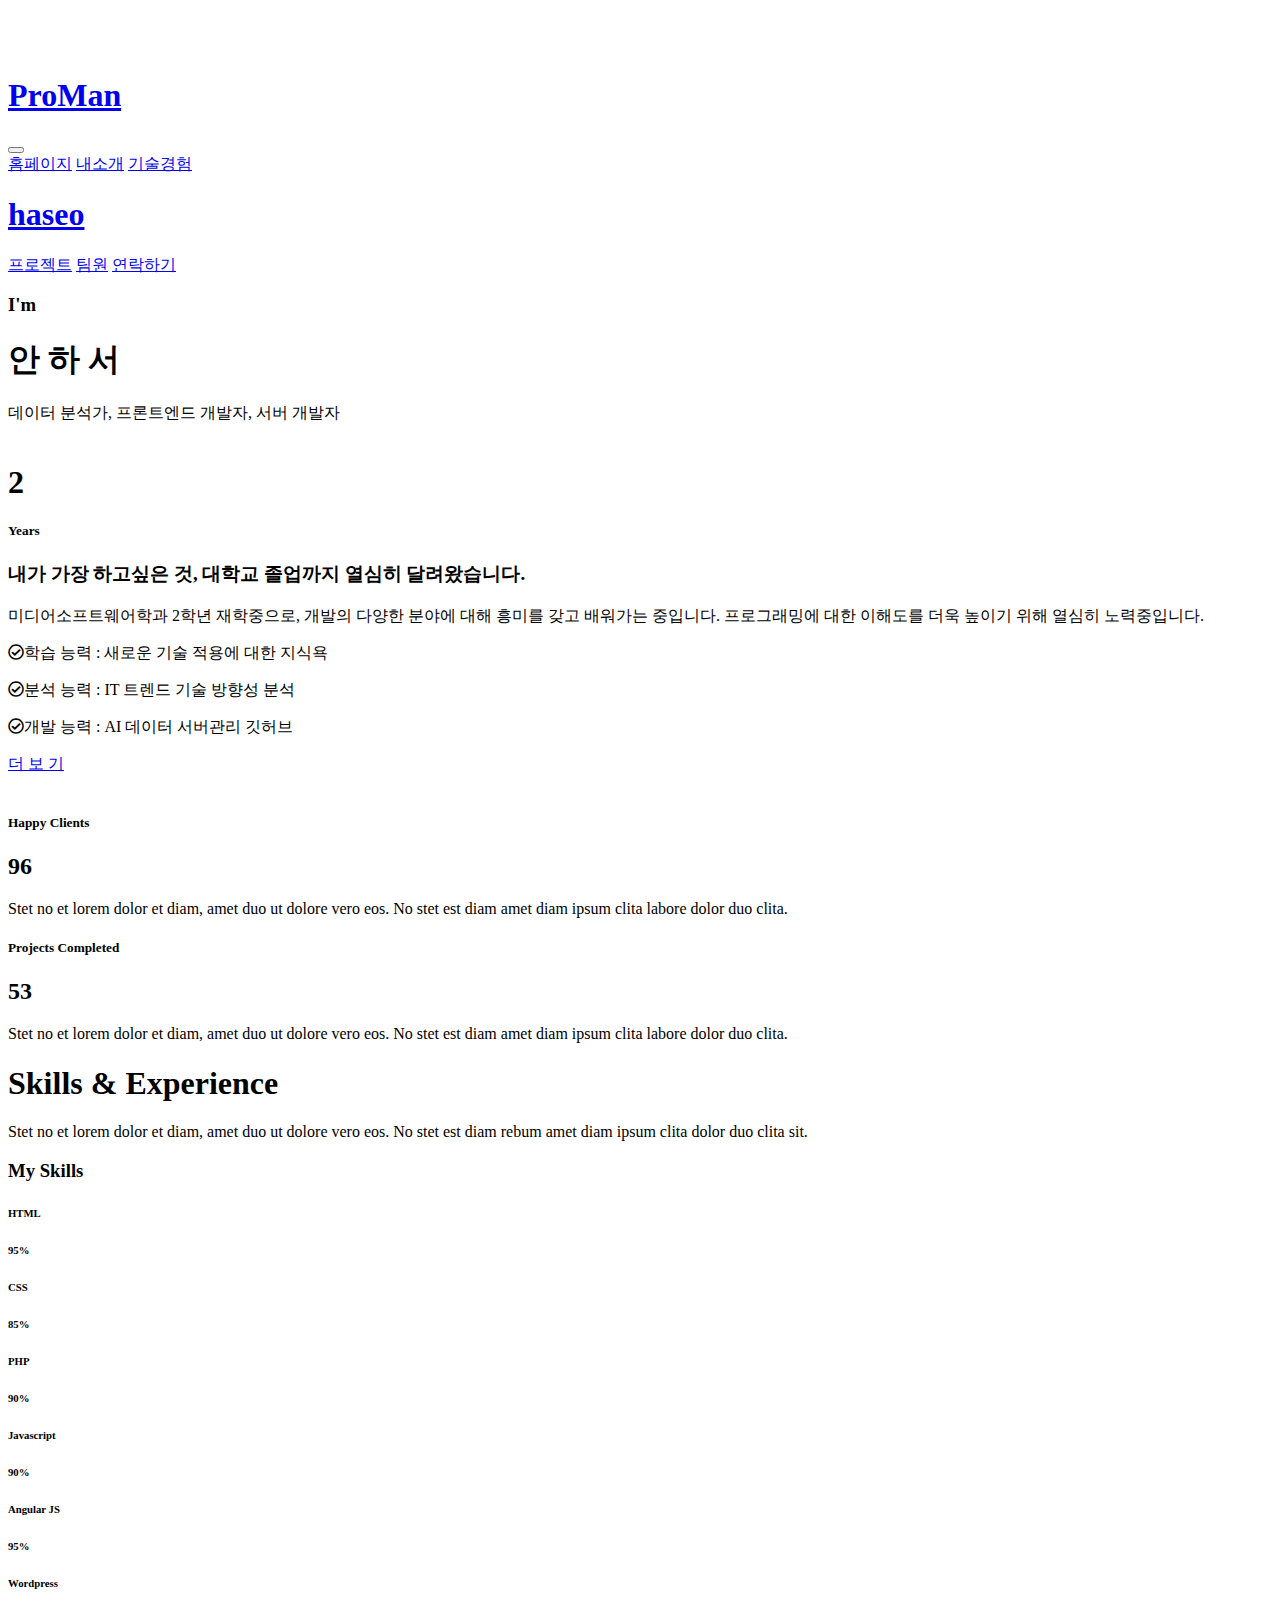
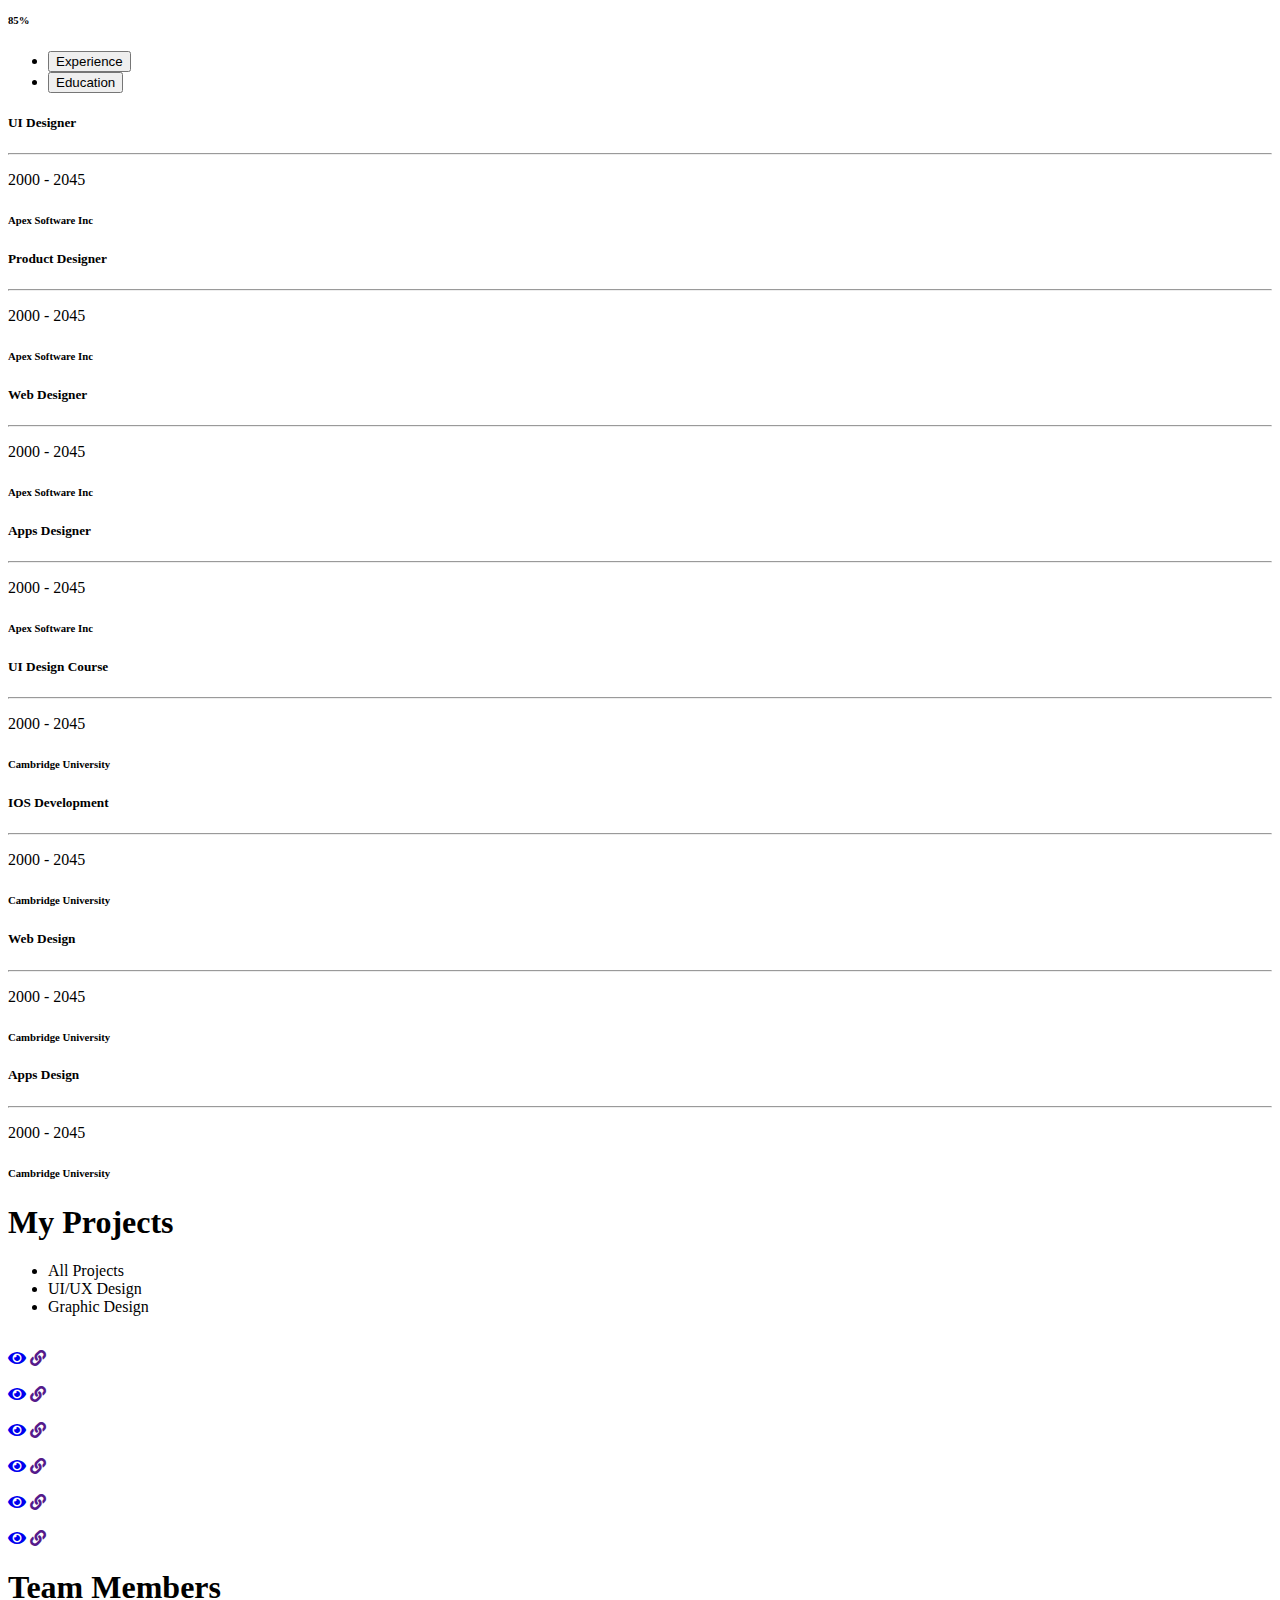
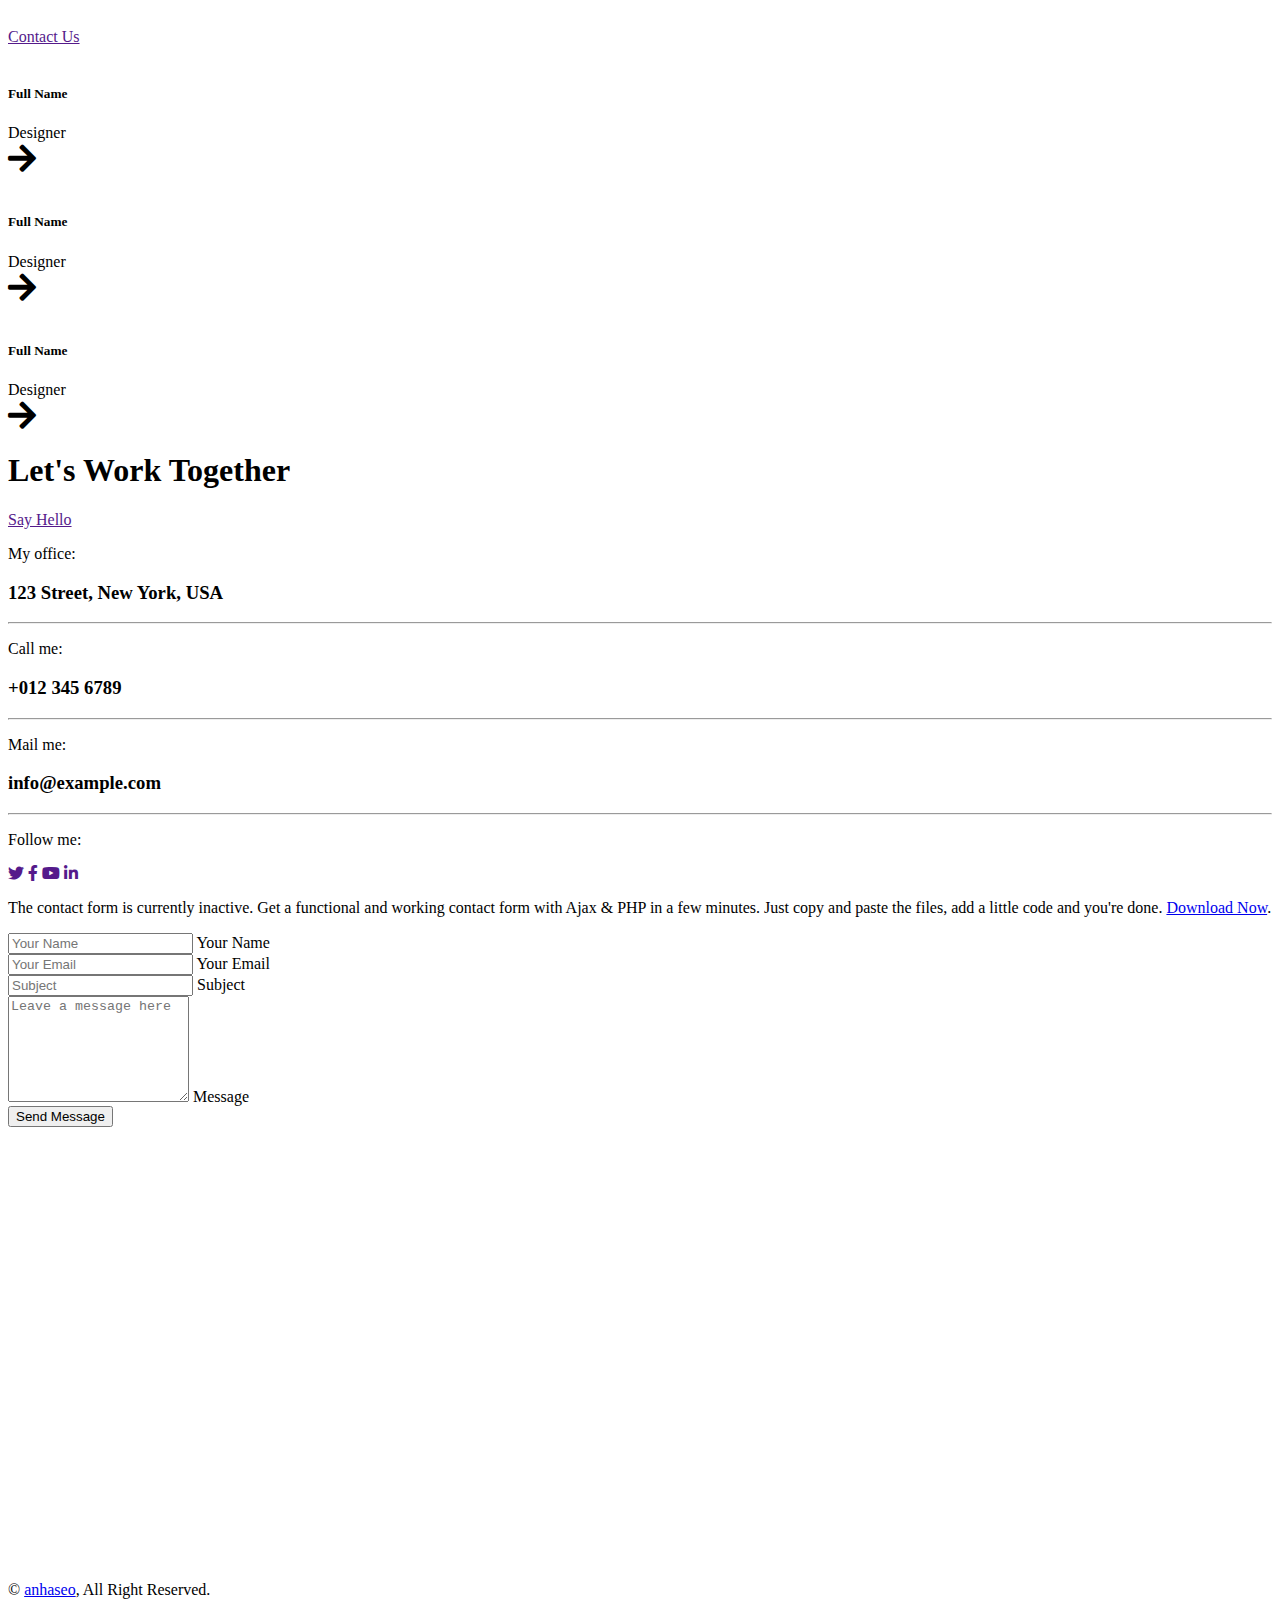
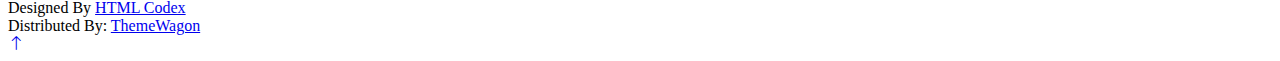
==== src/main/resources/templates/index.html @ 4a4313ca "포트폴리오" ====
<!DOCTYPE html>
<html lang="en">

<head>
    <meta charset="utf-8">
    <title>anhaseo - Personal Portfolio HTML Template</title>
    <meta content="width=device-width, initial-scale=1.0" name="viewport">
    <meta content="" name="keywords">
    <meta content="" name="description">

    <!-- Favicon -->
    <link href="img/favicon.ico" rel="icon">

    <!-- Google Web Fonts -->
    <link rel="preconnect" href="https://fonts.googleapis.com">
    <link rel="preconnect" href="https://fonts.gstatic.com" crossorigin>
    <link href="https://fonts.googleapis.com/css2?family=Open+Sans:wght@400;500;600;700;800&display=swap" rel="stylesheet"> 

    <!-- Icon Font Stylesheet -->
    <link href="https://cdnjs.cloudflare.com/ajax/libs/font-awesome/5.10.0/css/all.min.css" rel="stylesheet">
    <link href="https://cdn.jsdelivr.net/npm/bootstrap-icons@1.4.1/font/bootstrap-icons.css" rel="stylesheet">

    <!-- Libraries Stylesheet -->
    <link href="lib/animate/animate.min.css" rel="stylesheet">
    <link href="lib/lightbox/css/lightbox.min.css" rel="stylesheet">
    <link href="lib/owlcarousel/assets/owl.carousel.min.css" rel="stylesheet">

    <!-- Customized Bootstrap Stylesheet -->
    <link href="css/bootstrap.min.css" rel="stylesheet">

    <!-- Template Stylesheet -->
    <link href="css/style.css" rel="stylesheet">
</head>

<body data-bs-spy="scroll" data-bs-target=".navbar" data-bs-offset="51">
    <!-- Spinner Start -->
    <div id="spinner" class="show bg-white position-fixed translate-middle w-100 vh-100 top-50 start-50 d-flex align-items-center justify-content-center">
        <div class="spinner-border text-primary" style="width: 3rem; height: 3rem;" role="status">
            <span class="sr-only">Loading...</span>
        </div>
    </div>
    <!-- Spinner End -->


    <!-- Navbar Start -->
    <nav class="navbar navbar-expand-lg bg-white navbar-light fixed-top shadow py-lg-0 px-4 px-lg-5 wow fadeIn" data-wow-delay="0.1s">
        <a href="index.html" class="navbar-brand d-block d-lg-none">
            <h1 class="text-primary fw-bold m-0">ProMan</h1>
        </a>
        <button type="button" class="navbar-toggler" data-bs-toggle="collapse" data-bs-target="#navbarCollapse">
            <span class="navbar-toggler-icon"></span>
        </button>
        <div class="collapse navbar-collapse justify-content-between py-4 py-lg-0" id="navbarCollapse">
            <div class="navbar-nav ms-auto py-0">
                <a href="#home" class="nav-item nav-link active">홈페이지</a>
                <a href="#about" class="nav-item nav-link">내소개</a>
                <a href="#skill" class="nav-item nav-link">기술경험</a>
            </div>
            <a href="index.html" class="navbar-brand bg-secondary py-3 px-4 mx-3 d-none d-lg-block">
                <h1 class="text-primary fw-bold m-0">haseo</h1>
            </a>
            <div class="navbar-nav me-auto py-0">
                <a href="#project" class="nav-item nav-link">프로젝트</a>
                <a href="#team" class="nav-item nav-link">팀원</a>
                <a href="#contact" class="nav-item nav-link">연락하기</a>
            </div>
        </div>
    </nav>
    <!-- Navbar End -->


    <!-- Header Start -->
    <div class="container-fluid bg-light my-6 mt-0" id="home">
        <div class="container">
            <div class="row g-5 align-items-center">
                <div class="col-lg-6 py-6 pb-0 pt-lg-0">
                    <h3 class="text-primary mb-3">I'm</h3>
                    <h1 class="display-3 mb-3">안 하 서</h1>
                    <h2 class="typed-text-output d-inline"></h2>
                    <div class="typed-text d-none">데이터 분석가, 프론트엔드 개발자, 서버 개발자</div>
                    <!-- <div class="d-flex align-items-center pt-5">
                        <a href="" class="btn btn-primary py-3 px-4 me-5">Download CV</a>
                        <button type="button" class="btn-play" data-bs-toggle="modal"
                            data-src="https://www.youtube.com/embed/DWRcNpR6Kdc" data-bs-target="#videoModal">
                            <span></span>
                        </button>
                        <h5 class="ms-4 mb-0 d-none d-sm-block">Play Video</h5>
                    </div> -->
                </div>
                <div class="col-lg-6">
                    <img class="img-fluid" src="img/haseo.png" alt="">
                </div>
            </div>
        </div>
    </div>
    <!-- Header End -->


    <!-- About Start -->
    <div class="container-xxl py-6" id="about">
        <div class="container">
            <div class="row g-5">
                <div class="col-lg-6 wow fadeInUp" data-wow-delay="0.1s">
                    <div class="d-flex align-items-center mb-5">
                        <div class="years flex-shrink-0 text-center me-4">
                            <h1 class="display-1 mb-0">2</h1>
                            <h5 class="mb-0">Years</h5>
                        </div>
                        <h3 class="lh-base mb-0">내가 가장 하고싶은 것, 대학교 졸업까지 열심히 달려왔습니다.</h3>
                    </div>
                    <p class="mb-4">미디어소프트웨어학과 2학년 재학중으로, 개발의 다양한 분야에 대해 흥미를 갖고 배워가는 중입니다. 프로그래밍에 대한 이해도를 더욱 높이기 위해 열심히 노력중입니다.</p>
                    <p class="mb-3"><i class="far fa-check-circle text-primary me-3"></i>학습 능력 : 새로운 기술 적용에 대한 지식욕</p>
                    <p class="mb-3"><i class="far fa-check-circle text-primary me-3"></i>분석 능력 : IT 트렌드 기술 방향성 분석</p>
                    <p class="mb-3"><i class="far fa-check-circle text-primary me-3"></i>개발 능력 : AI 데이터 서버관리 깃허브</p>
                    <!-- <a class="btn btn-primary py-3 px-5 mt-3" href="">Read More</a> -->
                    <a class="btn btn-primary py-3 px-5 mt-3" href="/about_detailed" target="_blank">더 보 기</a>
                </div>
                <div class="col-lg-6 wow fadeInUp" data-wow-delay="0.5s">
                    <div class="row g-3 mb-4">
                        <div class="col-sm-10">
                            <img class="img-fluid rounded" src="img/_.jpeg" alt="">
                        </div>
                        <!-- <div class="col-sm-6">
                            <img class="img-fluid rounded" src="img/mong.jpg" alt="">
                        </div> -->
                    </div>
                    <div class="d-flex align-items-center mb-3">
                        <h5 class="border-end pe-3 me-3 mb-0">Happy Clients</h5>
                        <h2 class="text-primary fw-bold mb-0" data-toggle="counter-up">96</h2>
                    </div>
                    <p class="mb-4">Stet no et lorem dolor et diam, amet duo ut dolore vero eos. No stet est diam amet diam ipsum clita labore dolor duo clita.</p>
                    <div class="d-flex align-items-center mb-3">
                        <h5 class="border-end pe-3 me-3 mb-0">Projects Completed</h5>
                        <h2 class="text-primary fw-bold mb-0" data-toggle="counter-up">53</h2>
                    </div>
                    <p class="mb-0">Stet no et lorem dolor et diam, amet duo ut dolore vero eos. No stet est diam amet diam ipsum clita labore dolor duo clita.</p>
                </div>
            </div>
        </div>
    </div>
    <!-- About End -->


    <!-- Expertise Start -->
    <div class="container-xxl py-6 pb-5" id="skill">
        <div class="container">
            <div class="row g-5">
                <div class="col-lg-6 wow fadeInUp" data-wow-delay="0.1s">
                    <h1 class="display-5 mb-5">Skills & Experience</h1>
                    <p class="mb-4">Stet no et lorem dolor et diam, amet duo ut dolore vero eos. No stet est diam rebum amet diam ipsum clita dolor duo clita sit.</p>
                    <h3 class="mb-4">My Skills</h3>
                    <div class="row align-items-center">
                        <div class="col-md-6">
                            <div class="skill mb-4">
                                <div class="d-flex justify-content-between">
                                    <h6 class="font-weight-bold">HTML</h6>
                                    <h6 class="font-weight-bold">95%</h6>
                                </div>
                                <div class="progress">
                                    <div class="progress-bar bg-primary" role="progressbar" aria-valuenow="95" aria-valuemin="0" aria-valuemax="100"></div>
                                </div>
                            </div>
                            <div class="skill mb-4">
                                <div class="d-flex justify-content-between">
                                    <h6 class="font-weight-bold">CSS</h6>
                                    <h6 class="font-weight-bold">85%</h6>
                                </div>
                                <div class="progress">
                                    <div class="progress-bar bg-warning" role="progressbar" aria-valuenow="85" aria-valuemin="0" aria-valuemax="100"></div>
                                </div>
                            </div>
                            <div class="skill mb-4">
                                <div class="d-flex justify-content-between">
                                    <h6 class="font-weight-bold">PHP</h6>
                                    <h6 class="font-weight-bold">90%</h6>
                                </div>
                                <div class="progress">
                                    <div class="progress-bar bg-danger" role="progressbar" aria-valuenow="90" aria-valuemin="0" aria-valuemax="100"></div>
                                </div>
                            </div>
                        </div>
                        <div class="col-md-6">
                            <div class="skill mb-4">
                                <div class="d-flex justify-content-between">
                                    <h6 class="font-weight-bold">Javascript</h6>
                                    <h6 class="font-weight-bold">90%</h6>
                                </div>
                                <div class="progress">
                                    <div class="progress-bar bg-danger" role="progressbar" aria-valuenow="90" aria-valuemin="0" aria-valuemax="100"></div>
                                </div>
                            </div>
                            <div class="skill mb-4">
                                <div class="d-flex justify-content-between">
                                    <h6 class="font-weight-bold">Angular JS</h6>
                                    <h6 class="font-weight-bold">95%</h6>
                                </div>
                                <div class="progress">
                                    <div class="progress-bar bg-dark" role="progressbar" aria-valuenow="95" aria-valuemin="0" aria-valuemax="100"></div>
                                </div>
                            </div>
                            <div class="skill mb-4">
                                <div class="d-flex justify-content-between">
                                    <h6 class="font-weight-bold">Wordpress</h6>
                                    <h6 class="font-weight-bold">85%</h6>
                                </div>
                                <div class="progress">
                                    <div class="progress-bar bg-info" role="progressbar" aria-valuenow="85" aria-valuemin="0" aria-valuemax="100"></div>
                                </div>
                            </div>
                        </div>
                    </div>
                </div>
                <div class="col-lg-6 wow fadeInUp" data-wow-delay="0.5s">
                    <ul class="nav nav-pills rounded border border-2 border-primary mb-5">
                        <li class="nav-item w-50">
                            <button class="nav-link w-100 py-3 fs-5 active" data-bs-toggle="pill" href="#tab-1">Experience</button>
                        </li>
                        <li class="nav-item w-50">
                            <button class="nav-link w-100 py-3 fs-5" data-bs-toggle="pill" href="#tab-2">Education</button>
                        </li>
                    </ul>
                    <div class="tab-content">
                        <div id="tab-1" class="tab-pane fade show p-0 active">
                            <div class="row gy-5 gx-4">
                                <div class="col-sm-6">
                                    <h5>UI Designer</h5>
                                    <hr class="text-primary my-2">
                                    <p class="text-primary mb-1">2000 - 2045</p>
                                    <h6 class="mb-0">Apex Software Inc</h6>
                                </div>
                                <div class="col-sm-6">
                                    <h5>Product Designer</h5>
                                    <hr class="text-primary my-2">
                                    <p class="text-primary mb-1">2000 - 2045</p>
                                    <h6 class="mb-0">Apex Software Inc</h6>
                                </div>
                                <div class="col-sm-6">
                                    <h5>Web Designer</h5>
                                    <hr class="text-primary my-2">
                                    <p class="text-primary mb-1">2000 - 2045</p>
                                    <h6 class="mb-0">Apex Software Inc</h6>
                                </div>
                                <div class="col-sm-6">
                                    <h5>Apps Designer</h5>
                                    <hr class="text-primary my-2">
                                    <p class="text-primary mb-1">2000 - 2045</p>
                                    <h6 class="mb-0">Apex Software Inc</h6>
                                </div>
                            </div>
                        </div>
                        <div id="tab-2" class="tab-pane fade show p-0">
                            <div class="row gy-5 gx-4">
                                <div class="col-sm-6">
                                    <h5>UI Design Course</h5>
                                    <hr class="text-primary my-2">
                                    <p class="text-primary mb-1">2000 - 2045</p>
                                    <h6 class="mb-0">Cambridge University</h6>
                                </div>
                                <div class="col-sm-6">
                                    <h5>IOS Development</h5>
                                    <hr class="text-primary my-2">
                                    <p class="text-primary mb-1">2000 - 2045</p>
                                    <h6 class="mb-0">Cambridge University</h6>
                                </div>
                                <div class="col-sm-6">
                                    <h5>Web Design</h5>
                                    <hr class="text-primary my-2">
                                    <p class="text-primary mb-1">2000 - 2045</p>
                                    <h6 class="mb-0">Cambridge University</h6>
                                </div>
                                <div class="col-sm-6">
                                    <h5>Apps Design</h5>
                                    <hr class="text-primary my-2">
                                    <p class="text-primary mb-1">2000 - 2045</p>
                                    <h6 class="mb-0">Cambridge University</h6>
                                </div>
                            </div>
                        </div>
                    </div>
                </div>
            </div>
        </div>
    </div>
    <!-- Expertise End -->




    <!-- Projects Start -->
    <div class="container-xxl py-6 pt-5" id="project">
        <div class="container">
            <div class="row g-5 mb-5 align-items-center wow fadeInUp" data-wow-delay="0.1s">
                <div class="col-lg-6">
                    <h1 class="display-5 mb-0">My Projects</h1>
                </div>
                <div class="col-lg-6 text-lg-end">
                    <ul class="list-inline mx-n3 mb-0" id="portfolio-flters">
                        <li class="mx-3 active" data-filter="*">All Projects</li>
                        <li class="mx-3" data-filter=".first">UI/UX Design</li>
                        <li class="mx-3" data-filter=".second">Graphic Design</li>
                    </ul>
                </div>
            </div>
            <div class="row g-4 portfolio-container wow fadeInUp" data-wow-delay="0.1s">
                <div class="col-lg-4 col-md-6 portfolio-item first">
                    <div class="portfolio-img rounded overflow-hidden">
                        <img class="img-fluid" src="img/project-1.jpg" alt="">
                        <div class="portfolio-btn">
                            <a class="btn btn-lg-square btn-outline-secondary border-2 mx-1" href="img/project-1.jpg" data-lightbox="portfolio"><i class="fa fa-eye"></i></a>
                            <a class="btn btn-lg-square btn-outline-secondary border-2 mx-1" href=""><i class="fa fa-link"></i></a>
                        </div>
                    </div>
                </div>
                <div class="col-lg-4 col-md-6 portfolio-item second">
                    <div class="portfolio-img rounded overflow-hidden">
                        <img class="img-fluid" src="img/project-2.jpg" alt="">
                        <div class="portfolio-btn">
                            <a class="btn btn-lg-square btn-outline-secondary border-2 mx-1" href="img/project-2.jpg" data-lightbox="portfolio"><i class="fa fa-eye"></i></a>
                            <a class="btn btn-lg-square btn-outline-secondary border-2 mx-1" href=""><i class="fa fa-link"></i></a>
                        </div>
                    </div>
                </div>
                <div class="col-lg-4 col-md-6 portfolio-item first">
                    <div class="portfolio-img rounded overflow-hidden">
                        <img class="img-fluid" src="img/project-3.jpg" alt="">
                        <div class="portfolio-btn">
                            <a class="btn btn-lg-square btn-outline-secondary border-2 mx-1" href="img/project-3.jpg" data-lightbox="portfolio"><i class="fa fa-eye"></i></a>
                            <a class="btn btn-lg-square btn-outline-secondary border-2 mx-1" href=""><i class="fa fa-link"></i></a>
                        </div>
                    </div>
                </div>
                <div class="col-lg-4 col-md-6 portfolio-item second">
                    <div class="portfolio-img rounded overflow-hidden">
                        <img class="img-fluid" src="img/project-4.jpg" alt="">
                        <div class="portfolio-btn">
                            <a class="btn btn-lg-square btn-outline-secondary border-2 mx-1" href="img/project-4.jpg" data-lightbox="portfolio"><i class="fa fa-eye"></i></a>
                            <a class="btn btn-lg-square btn-outline-secondary border-2 mx-1" href=""><i class="fa fa-link"></i></a>
                        </div>
                    </div>
                </div>
                <div class="col-lg-4 col-md-6 portfolio-item first">
                    <div class="portfolio-img rounded overflow-hidden">
                        <img class="img-fluid" src="img/project-5.jpg" alt="">
                        <div class="portfolio-btn">
                            <a class="btn btn-lg-square btn-outline-secondary border-2 mx-1" href="img/project-5.jpg" data-lightbox="portfolio"><i class="fa fa-eye"></i></a>
                            <a class="btn btn-lg-square btn-outline-secondary border-2 mx-1" href=""><i class="fa fa-link"></i></a>
                        </div>
                    </div>
                </div>
                <div class="col-lg-4 col-md-6 portfolio-item second">
                    <div class="portfolio-img rounded overflow-hidden">
                        <img class="img-fluid" src="img/project-6.jpg" alt="">
                        <div class="portfolio-btn">
                            <a class="btn btn-lg-square btn-outline-secondary border-2 mx-1" href="img/project-6.jpg" data-lightbox="portfolio"><i class="fa fa-eye"></i></a>
                            <a class="btn btn-lg-square btn-outline-secondary border-2 mx-1" href=""><i class="fa fa-link"></i></a>
                        </div>
                    </div>
                </div>
            </div>
        </div>
    </div>
    <!-- Projects End -->


    <!-- Team Start -->
    <div class="container-xxl py-6 pb-5" id="team">
        <div class="container">
            <div class="row g-5 mb-5 wow fadeInUp" data-wow-delay="0.1s">
                <div class="col-lg-6">
                    <h1 class="display-5 mb-0">Team Members</h1>
                </div>
                <div class="col-lg-6 text-lg-end">
                    <a class="btn btn-primary py-3 px-5" href="">Contact Us</a>
                </div>
            </div>
            <div class="row g-4">
                <div class="col-lg-4 col-md-6 wow fadeInUp" data-wow-delay="0.1s">
                    <div class="team-item position-relative">
                        <img class="img-fluid rounded" src="img/team-1.jpg" alt="">
                        <div class="team-text bg-white rounded-end p-4">
                            <div>
                                <h5>Full Name</h5>
                                <span>Designer</span>
                            </div>
                            <i class="fa fa-arrow-right fa-2x text-primary"></i>
                        </div>
                    </div>
                </div>
                <div class="col-lg-4 col-md-6 wow fadeInUp" data-wow-delay="0.3s">
                    <div class="team-item position-relative">
                        <img class="img-fluid rounded" src="img/team-2.jpg" alt="">
                        <div class="team-text bg-white rounded-end p-4">
                            <div>
                                <h5>Full Name</h5>
                                <span>Designer</span>
                            </div>
                            <i class="fa fa-arrow-right fa-2x text-primary"></i>
                        </div>
                    </div>
                </div>
                <div class="col-lg-4 col-md-6 wow fadeInUp" data-wow-delay="0.5s">
                    <div class="team-item position-relative">
                        <img class="img-fluid rounded" src="img/team-3.jpg" alt="">
                        <div class="team-text bg-white rounded-end p-4">
                            <div>
                                <h5>Full Name</h5>
                                <span>Designer</span>
                            </div>
                            <i class="fa fa-arrow-right fa-2x text-primary"></i>
                        </div>
                    </div>
                </div>
            </div>
        </div>
    </div>
    <!-- Team End -->





    <!-- Contact Start -->
    <div class="container-xxl pb-5" id="contact">
        <div class="container py-5">
            <div class="row g-5 mb-5 wow fadeInUp" data-wow-delay="0.1s">
                <div class="col-lg-6">
                    <h1 class="display-5 mb-0">Let's Work Together</h1>
                </div>
                <div class="col-lg-6 text-lg-end">
                    <a class="btn btn-primary py-3 px-5" href="">Say Hello</a>
                </div>
            </div>
            <div class="row g-5">
                <div class="col-lg-5 col-md-6 wow fadeInUp" data-wow-delay="0.1s">
                    <p class="mb-2">My office:</p>
                    <h3 class="fw-bold">123 Street, New York, USA</h3>
                    <hr class="w-100">
                    <p class="mb-2">Call me:</p>
                    <h3 class="fw-bold">+012 345 6789</h3>
                    <hr class="w-100">
                    <p class="mb-2">Mail me:</p>
                    <h3 class="fw-bold">info@example.com</h3>
                    <hr class="w-100">
                    <p class="mb-2">Follow me:</p>
                    <div class="d-flex pt-2">
                        <a class="btn btn-square btn-primary me-2" href=""><i class="fab fa-twitter"></i></a>
                        <a class="btn btn-square btn-primary me-2" href=""><i class="fab fa-facebook-f"></i></a>
                        <a class="btn btn-square btn-primary me-2" href=""><i class="fab fa-youtube"></i></a>
                        <a class="btn btn-square btn-primary me-2" href=""><i class="fab fa-linkedin-in"></i></a>
                    </div>
                </div>
                <div class="col-lg-7 col-md-6 wow fadeInUp" data-wow-delay="0.5s">
                    <p class="mb-4">The contact form is currently inactive. Get a functional and working contact form with Ajax & PHP in a few minutes. Just copy and paste the files, add a little code and you're done. <a href="https://htmlcodex.com/contact-form">Download Now</a>.</p>
                    <form>
                        <div class="row g-3">
                            <div class="col-md-6">
                                <div class="form-floating">
                                    <input type="text" class="form-control" id="name" placeholder="Your Name">
                                    <label for="name">Your Name</label>
                                </div>
                            </div>
                            <div class="col-md-6">
                                <div class="form-floating">
                                    <input type="email" class="form-control" id="email" placeholder="Your Email">
                                    <label for="email">Your Email</label>
                                </div>
                            </div>
                            <div class="col-12">
                                <div class="form-floating">
                                    <input type="text" class="form-control" id="subject" placeholder="Subject">
                                    <label for="subject">Subject</label>
                                </div>
                            </div>
                            <div class="col-12">
                                <div class="form-floating">
                                    <textarea class="form-control" placeholder="Leave a message here" id="message" style="height: 100px"></textarea>
                                    <label for="message">Message</label>
                                </div>
                            </div>
                            <div class="col-12">
                                <button class="btn btn-primary py-3 px-5" type="submit">Send Message</button>
                            </div>
                        </div>
                    </form>
                </div>
            </div>
        </div>
    </div>
    <!-- Contact End -->


    <!-- Map Start -->
    <div class="container-xxl pt-5 px-0 wow fadeInUp" data-wow-delay="0.1s">
        <div class="container-xxl pt-5 px-0">
            <div class="bg-dark">
                <iframe
                src="https://www.google.com/maps/embed?pb=!1m18!1m12!1m3!1d3001156.4288297426!2d-78.01371936852176!3d42.72876761954724!2m3!1f0!2f0!3f0!3m2!1i1024!2i768!4f13.1!3m3!1m2!1s0x4ccc4bf0f123a5a9%3A0xddcfc6c1de189567!2sNew%20York%2C%20USA!5e0!3m2!1sen!2sbd!4v1603794290143!5m2!1sen!2sbd"
                frameborder="0" style="width: 100%; height: 450px; border:0;" allowfullscreen="" aria-hidden="false"
                tabindex="0"></iframe>
            </div>
        </div>
    </div>
    <!-- Map End -->


    <!-- Copyright Start -->
    <div class="container-fluid bg-dark text-white py-4">
            <div class="container">
                <div class="row">
                    <div class="col-md-6 text-center text-md-start mb-3 mb-md-0">
                        &copy; <a class="border-bottom text-secondary" href="#">anhaseo</a>, All Right Reserved.
                    </div>
                    <div class="col-md-6 text-center text-md-end">
                        <!--/*** This template is free as long as you keep the footer author’s credit link/attribution link/backlink. If you'd like to use the template without the footer author’s credit link/attribution link/backlink, you can purchase the Credit Removal License from "https://htmlcodex.com/credit-removal". Thank you for your support. ***/-->
                        Designed By <a class="border-bottom text-secondary" href="https://htmlcodex.com">HTML Codex</a>
                        <br>Distributed By: <a class="border-bottom" href="https://themewagon.com" target="_blank">ThemeWagon</a>
                    </div>
                </div>
            </div>
        </div>
    </div>
    <!-- Copyright End -->


    <!-- Back to Top -->
    <a href="#" class="btn btn-lg btn-primary btn-lg-square back-to-top"><i class="bi bi-arrow-up"></i></a>


    <!-- JavaScript Libraries -->
    <script src="https://code.jquery.com/jquery-3.4.1.min.js"></script>
    <script src="https://cdn.jsdelivr.net/npm/bootstrap@5.0.0/dist/js/bootstrap.bundle.min.js"></script>
    <script src="lib/wow/wow.min.js"></script>
    <script src="lib/easing/easing.min.js"></script>
    <script src="lib/waypoints/waypoints.min.js"></script>
    <script src="lib/typed/typed.min.js"></script>
    <script src="lib/counterup/counterup.min.js"></script>
    <script src="lib/owlcarousel/owl.carousel.min.js"></script>
    <script src="lib/isotope/isotope.pkgd.min.js"></script>
    <script src="lib/lightbox/js/lightbox.min.js"></script>

    <!-- Template Javascript -->
    <script src="js/main.js"></script>
</body>

</html>
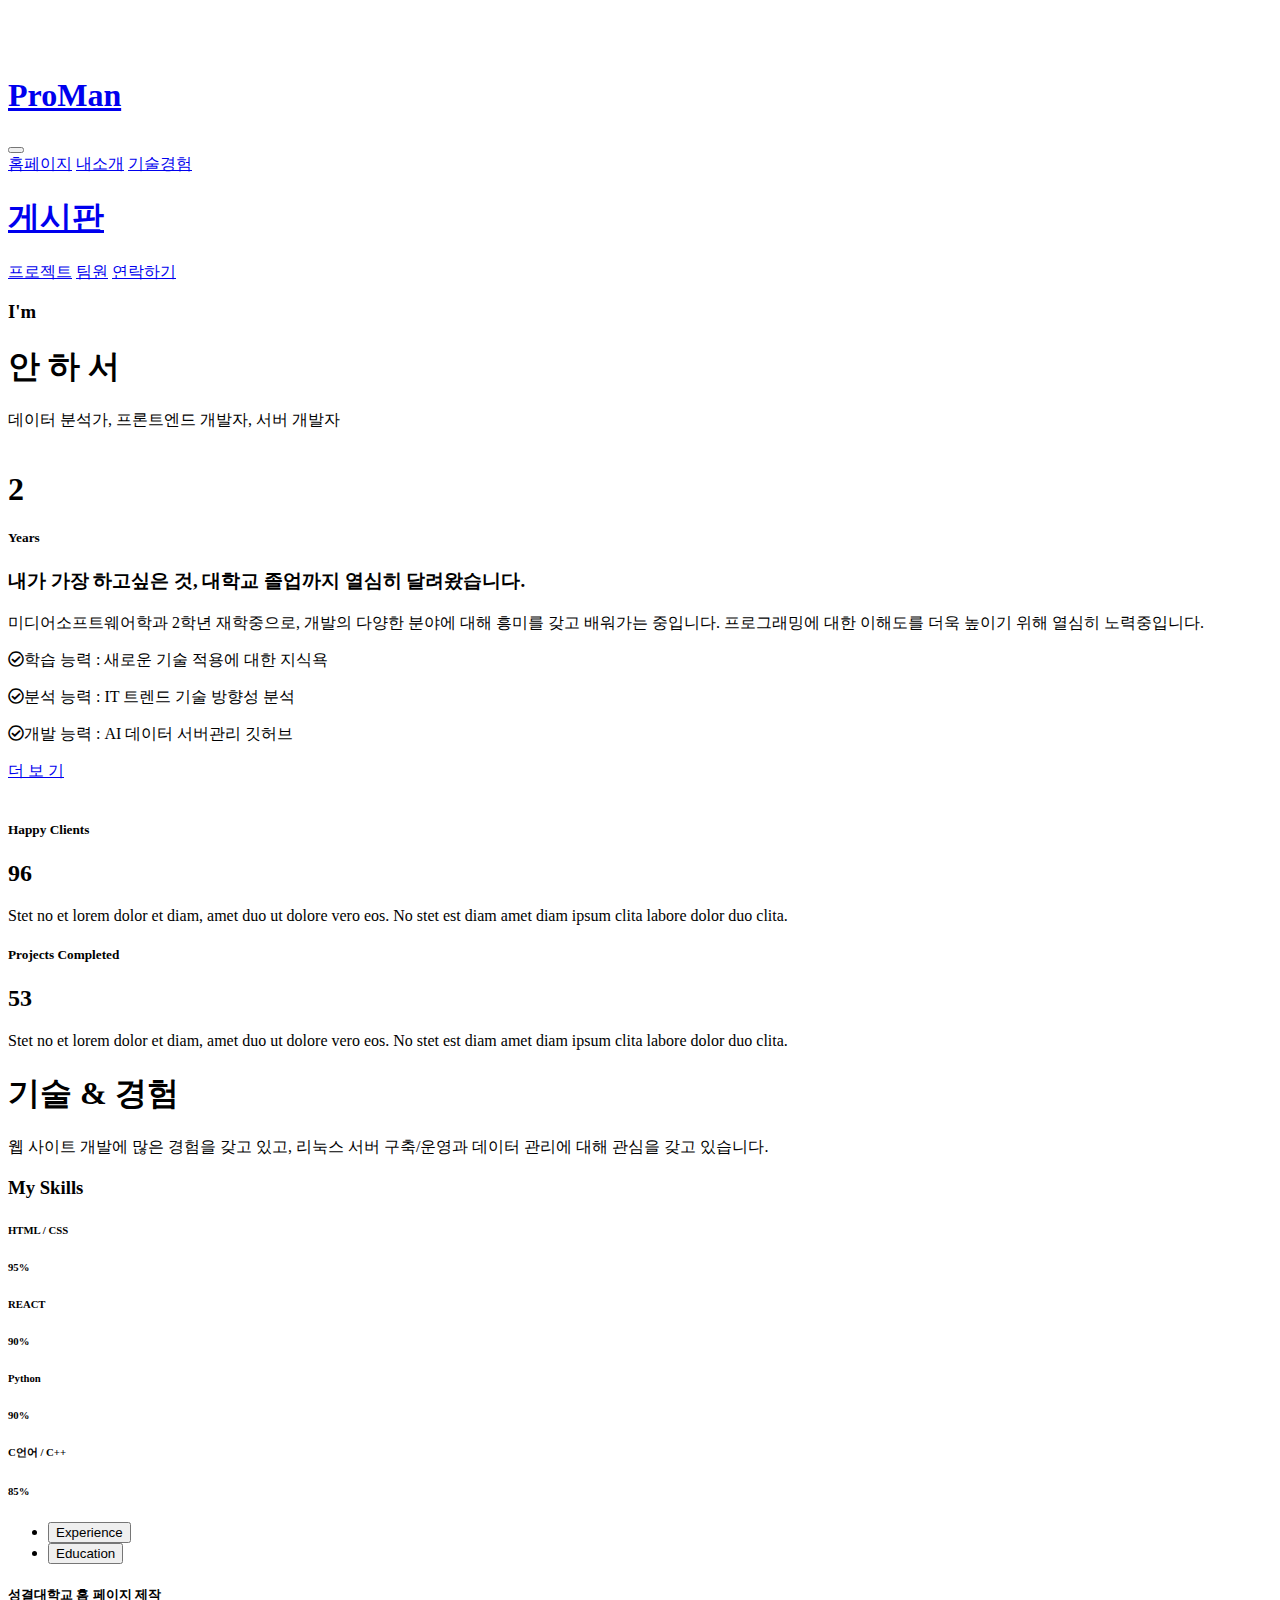
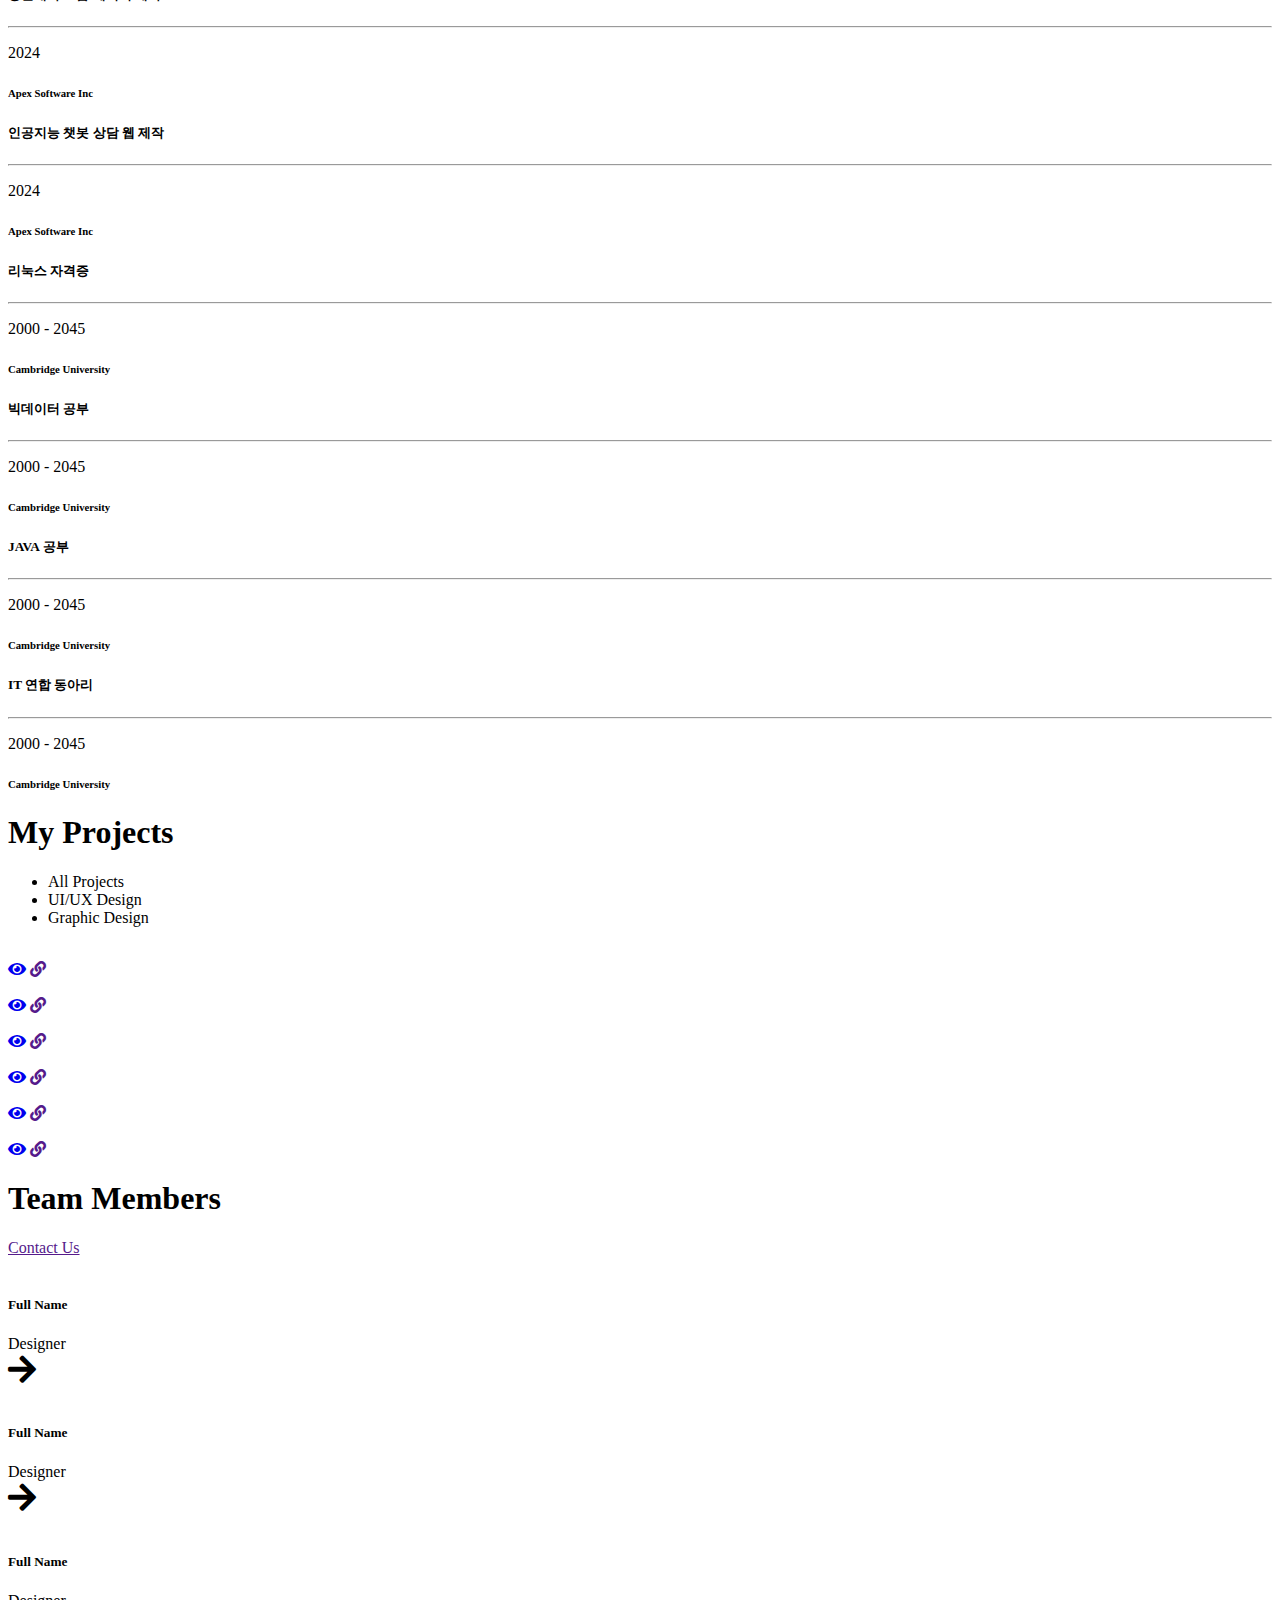
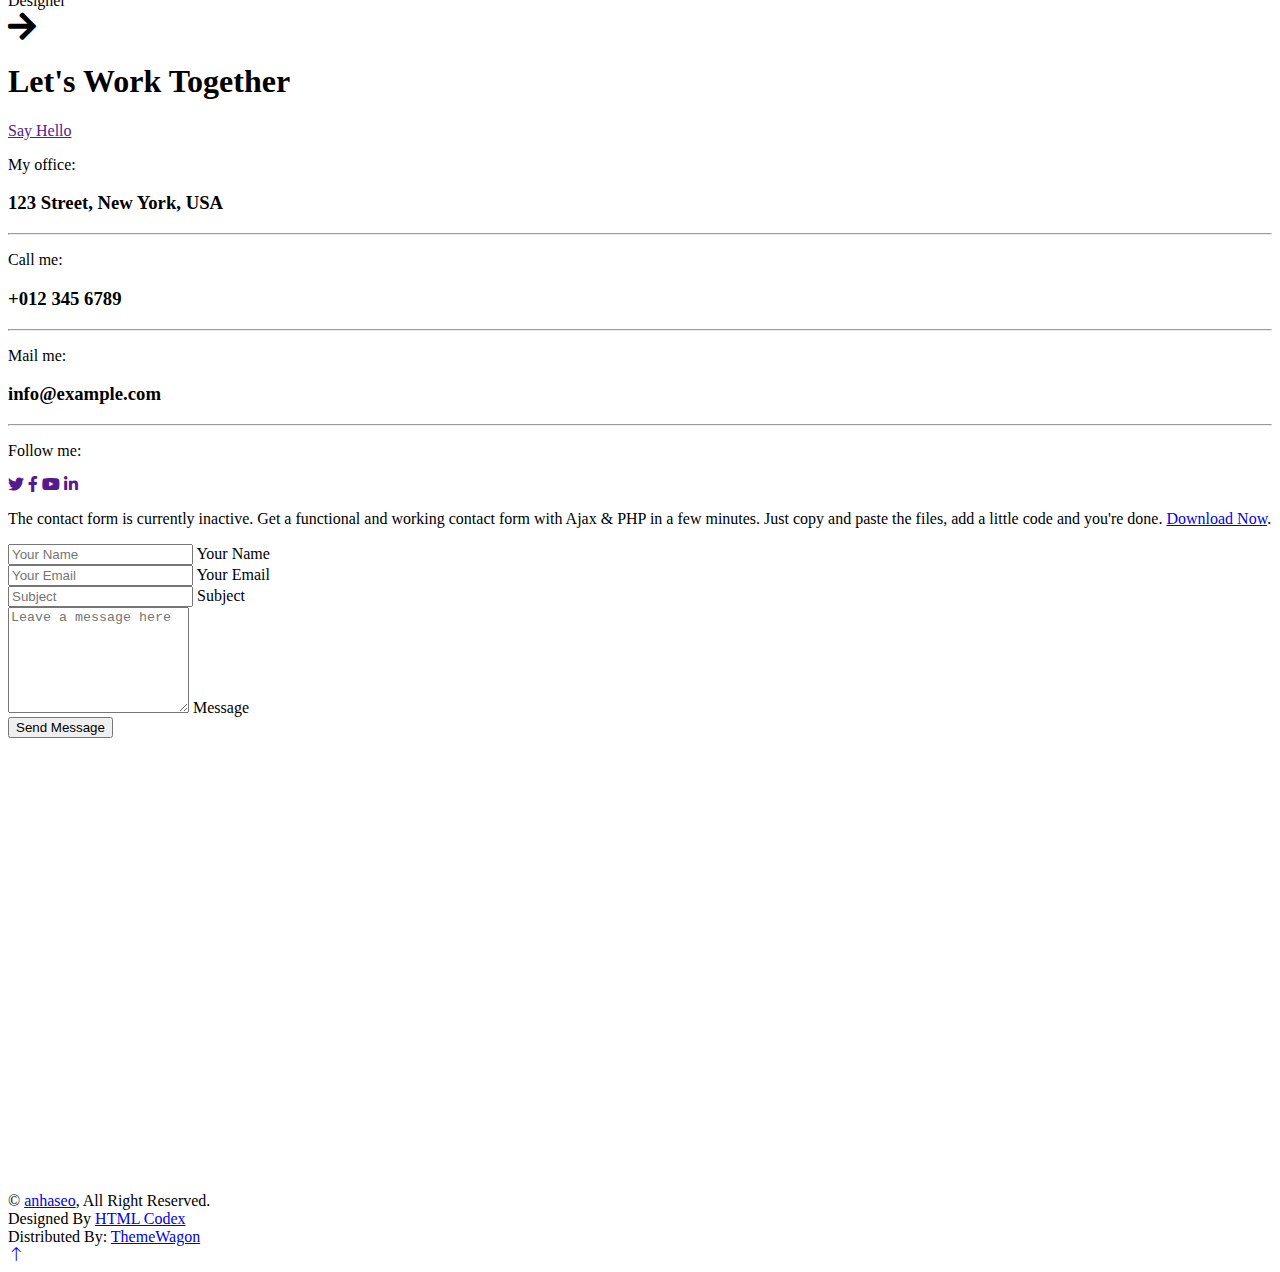
==== commit faecaff1: "블로그 게시판_5주" ====
--- a/src/main/resources/templates/index.html
+++ b/src/main/resources/templates/index.html
@@ -56,8 +56,8 @@
                 <a href="#about" class="nav-item nav-link">내소개</a>
                 <a href="#skill" class="nav-item nav-link">기술경험</a>
             </div>
-            <a href="index.html" class="navbar-brand bg-secondary py-3 px-4 mx-3 d-none d-lg-block">
-                <h1 class="text-primary fw-bold m-0">haseo</h1>
+            <a href="/article_list" class="navbar-brand bg-secondary py-3 px-4 mx-3 d-none d-lg-block" target="_blank">
+                <h1 class="text-primary fw-bold m-0">게시판</h1>
             </a>
             <div class="navbar-nav me-auto py-0">
                 <a href="#project" class="nav-item nav-link">프로젝트</a>
@@ -146,14 +146,14 @@
         <div class="container">
             <div class="row g-5">
                 <div class="col-lg-6 wow fadeInUp" data-wow-delay="0.1s">
-                    <h1 class="display-5 mb-5">Skills & Experience</h1>
-                    <p class="mb-4">Stet no et lorem dolor et diam, amet duo ut dolore vero eos. No stet est diam rebum amet diam ipsum clita dolor duo clita sit.</p>
+                    <h1 class="display-5 mb-5">기술 & 경험</h1>
+                    <p class="mb-4">웹 사이트 개발에 많은 경험을 갖고 있고, 리눅스 서버 구축/운영과 데이터 관리에 대해 관심을 갖고 있습니다.</p>
                     <h3 class="mb-4">My Skills</h3>
                     <div class="row align-items-center">
                         <div class="col-md-6">
                             <div class="skill mb-4">
                                 <div class="d-flex justify-content-between">
-                                    <h6 class="font-weight-bold">HTML</h6>
+                                    <h6 class="font-weight-bold">HTML / CSS</h6>
                                     <h6 class="font-weight-bold">95%</h6>
                                 </div>
                                 <div class="progress">
@@ -162,45 +162,27 @@
                             </div>
                             <div class="skill mb-4">
                                 <div class="d-flex justify-content-between">
-                                    <h6 class="font-weight-bold">CSS</h6>
-                                    <h6 class="font-weight-bold">85%</h6>
+                                    <h6 class="font-weight-bold">REACT</h6>
+                                    <h6 class="font-weight-bold">90%</h6>
                                 </div>
                                 <div class="progress">
-                                    <div class="progress-bar bg-warning" role="progressbar" aria-valuenow="85" aria-valuemin="0" aria-valuemax="100"></div>
-                                </div>
-                            </div>
-                            <div class="skill mb-4">
-                                <div class="d-flex justify-content-between">
-                                    <h6 class="font-weight-bold">PHP</h6>
-                                    <h6 class="font-weight-bold">90%</h6>
-                                </div>
-                                <div class="progress">
-                                    <div class="progress-bar bg-danger" role="progressbar" aria-valuenow="90" aria-valuemin="0" aria-valuemax="100"></div>
+                                    <div class="progress-bar bg-warning" role="progressbar" aria-valuenow="85" aria-valuemin="0" aria-valuemax="100" style="background-color: #FFB6C1 !important; "></div>
                                 </div>
                             </div>
                         </div>
                         <div class="col-md-6">
                             <div class="skill mb-4">
                                 <div class="d-flex justify-content-between">
-                                    <h6 class="font-weight-bold">Javascript</h6>
+                                    <h6 class="font-weight-bold">Python</h6>
                                     <h6 class="font-weight-bold">90%</h6>
                                 </div>
                                 <div class="progress">
-                                    <div class="progress-bar bg-danger" role="progressbar" aria-valuenow="90" aria-valuemin="0" aria-valuemax="100"></div>
+                                    <div class="progress-bar bg-dark" role="progressbar" aria-valuenow="95" aria-valuemin="0" aria-valuemax="100"></div>
                                 </div>
                             </div>
                             <div class="skill mb-4">
                                 <div class="d-flex justify-content-between">
-                                    <h6 class="font-weight-bold">Angular JS</h6>
-                                    <h6 class="font-weight-bold">95%</h6>
-                                </div>
-                                <div class="progress">
-                                    <div class="progress-bar bg-dark" role="progressbar" aria-valuenow="95" aria-valuemin="0" aria-valuemax="100"></div>
-                                </div>
-                            </div>
-                            <div class="skill mb-4">
-                                <div class="d-flex justify-content-between">
-                                    <h6 class="font-weight-bold">Wordpress</h6>
+                                    <h6 class="font-weight-bold">C언어 / C++</h6>
                                     <h6 class="font-weight-bold">85%</h6>
                                 </div>
                                 <div class="progress">
@@ -223,53 +205,53 @@
                         <div id="tab-1" class="tab-pane fade show p-0 active">
                             <div class="row gy-5 gx-4">
                                 <div class="col-sm-6">
-                                    <h5>UI Designer</h5>
+                                    <h5>성결대학교 홈 페이지 제작</h5>
+                                    <hr class="text-primary my-2">
+                                    <p class="text-primary mb-1">2024</p>
+                                    <h6 class="mb-0">Apex Software Inc</h6>
+                                </div>
+                                <div class="col-sm-6">
+                                    <h5>인공지능 챗봇 상담 웹 제작</h5>
+                                    <hr class="text-primary my-2">
+                                    <p class="text-primary mb-1">2024</p>
+                                    <h6 class="mb-0">Apex Software Inc</h6>
+                                </div>
+                                <!-- <div class="col-sm-6">
+                                    <h5>Web Designer</h5>
                                     <hr class="text-primary my-2">
                                     <p class="text-primary mb-1">2000 - 2045</p>
                                     <h6 class="mb-0">Apex Software Inc</h6>
                                 </div>
                                 <div class="col-sm-6">
-                                    <h5>Product Designer</h5>
+                                    <h5>Apps Designer</h5>
                                     <hr class="text-primary my-2">
                                     <p class="text-primary mb-1">2000 - 2045</p>
                                     <h6 class="mb-0">Apex Software Inc</h6>
-                                </div>
-                                <div class="col-sm-6">
-                                    <h5>Web Designer</h5>
-                                    <hr class="text-primary my-2">
-                                    <p class="text-primary mb-1">2000 - 2045</p>
-                                    <h6 class="mb-0">Apex Software Inc</h6>
-                                </div>
-                                <div class="col-sm-6">
-                                    <h5>Apps Designer</h5>
-                                    <hr class="text-primary my-2">
-                                    <p class="text-primary mb-1">2000 - 2045</p>
-                                    <h6 class="mb-0">Apex Software Inc</h6>
-                                </div>
+                                </div> -->
                             </div>
                         </div>
                         <div id="tab-2" class="tab-pane fade show p-0">
                             <div class="row gy-5 gx-4">
                                 <div class="col-sm-6">
-                                    <h5>UI Design Course</h5>
+                                    <h5>리눅스 자격증</h5>
                                     <hr class="text-primary my-2">
                                     <p class="text-primary mb-1">2000 - 2045</p>
                                     <h6 class="mb-0">Cambridge University</h6>
                                 </div>
                                 <div class="col-sm-6">
-                                    <h5>IOS Development</h5>
+                                    <h5>빅데이터 공부</h5>
                                     <hr class="text-primary my-2">
                                     <p class="text-primary mb-1">2000 - 2045</p>
                                     <h6 class="mb-0">Cambridge University</h6>
                                 </div>
                                 <div class="col-sm-6">
-                                    <h5>Web Design</h5>
+                                    <h5>JAVA 공부</h5>
                                     <hr class="text-primary my-2">
                                     <p class="text-primary mb-1">2000 - 2045</p>
                                     <h6 class="mb-0">Cambridge University</h6>
                                 </div>
                                 <div class="col-sm-6">
-                                    <h5>Apps Design</h5>
+                                    <h5>IT 연합 동아리</h5>
                                     <hr class="text-primary my-2">
                                     <p class="text-primary mb-1">2000 - 2045</p>
                                     <h6 class="mb-0">Cambridge University</h6>
